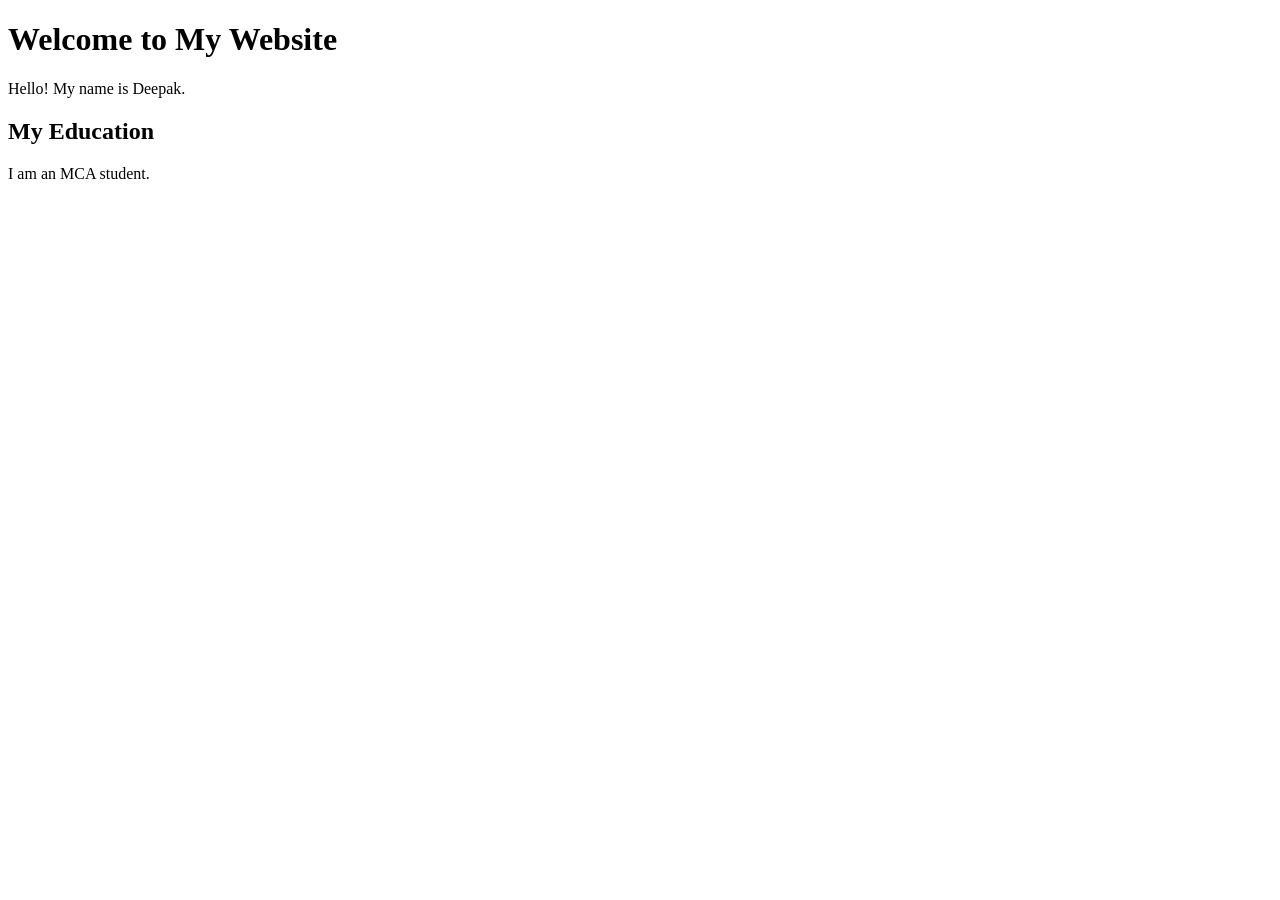
==== About.html @ 86fca057 "Add my first html content" ====
<!doctype html>
<html lang="en">
<head>
    <meta charset="UTF-8">
    <meta name="viewport"
          content="width=device-width, user-scalable=no, initial-scale=1.0, maximum-scale=1.0, minimum-scale=1.0">
    <meta http-equiv="X-UA-Compatible" content="ie=edge">
    <title>Document</title>
</head>
<body>
<head>
    <meta charset="UTF-8">
    <title>My First HTML Page</title>
</head>


<h1>Welcome to My Website</h1>

<p>Hello! My name is Deepak.</p>

<h2>My Education</h2>

<p>I am an MCA student.</p>

</body>
</html>
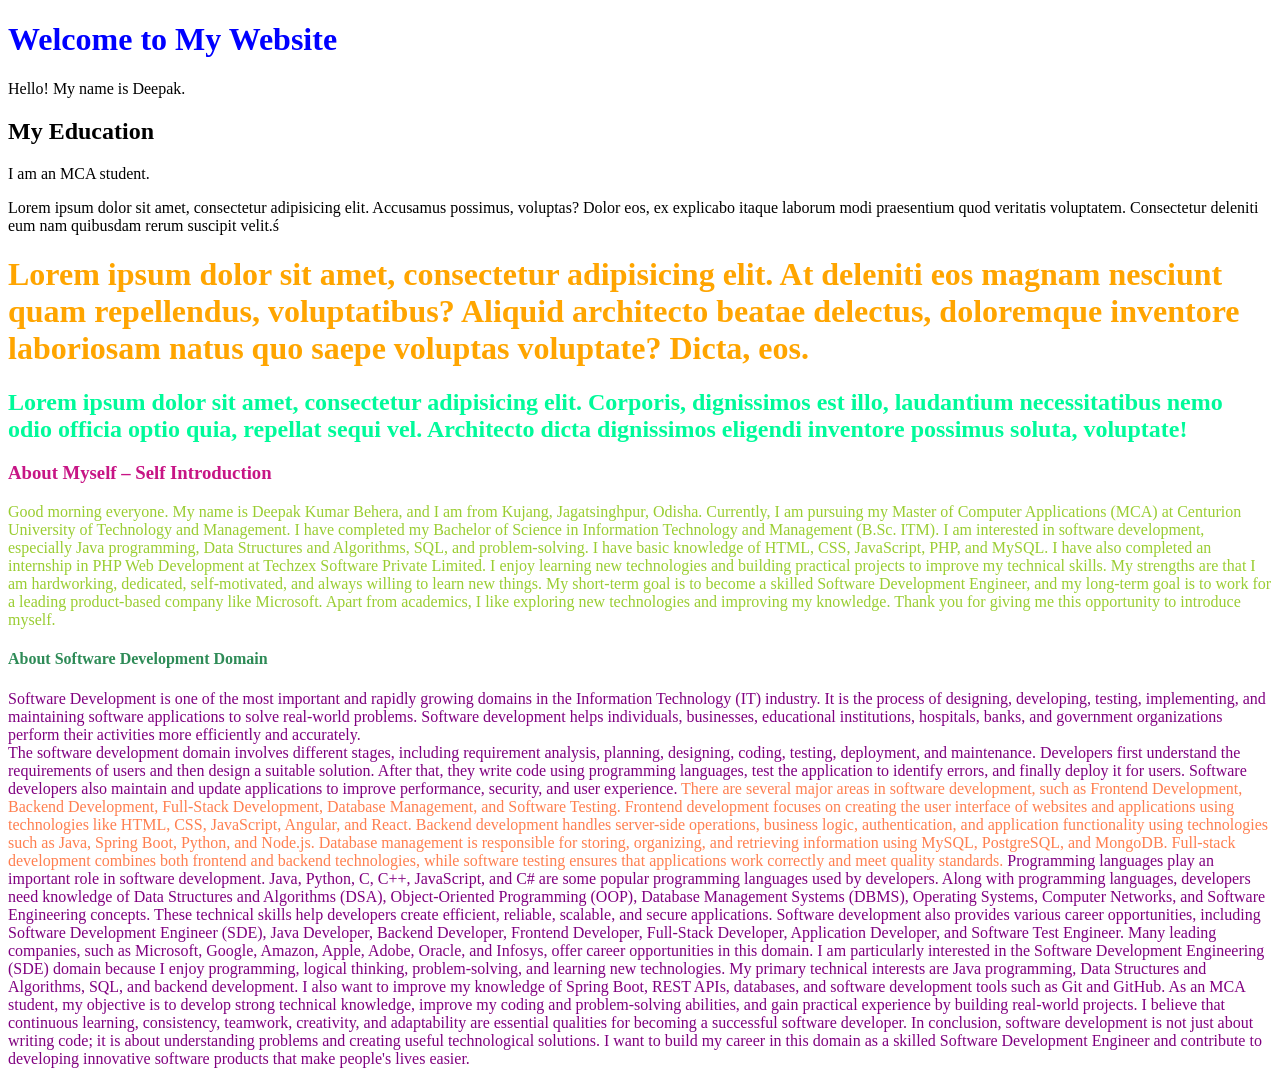
==== commit 76a6fb98: "Add my html Basic task" ====
--- a/About.html
+++ b/About.html
@@ -8,19 +8,97 @@
     <title>Document</title>
 </head>
 <body>
-<head>
-    <meta charset="UTF-8">
-    <title>My First HTML Page</title>
-</head>
 
 
-<h1>Welcome to My Website</h1>
+<h1 style="color: blue">Welcome to My Website</h1>
 
 <p>Hello! My name is Deepak.</p>
 
 <h2>My Education</h2>
 
 <p>I am an MCA student.</p>
+<p style="animation: backwards">Lorem ipsum dolor sit amet, consectetur adipisicing elit. Accusamus
+    possimus, voluptas? Dolor eos, ex explicabo itaque laborum modi praesentium quod veritatis voluptatem. Consectetur
+    deleniti
+    eum nam quibusdam rerum suscipit velit.ś</p>
+<h1 style="color: orange">Lorem ipsum dolor sit amet, consectetur adipisicing elit. At deleniti eos magnam nesciunt quam
+    repellendus,
+    voluptatibus? Aliquid architecto beatae delectus, doloremque inventore laboriosam natus quo saepe voluptas
+    voluptate? Dicta, eos.</h1>
+<h2 style="color: mediumspringgreen">Lorem ipsum dolor sit amet, consectetur adipisicing elit. Corporis, dignissimos est
+    illo, laudantium necessitatibus
+    nemo odio officia optio quia, repellat sequi vel. Architecto dicta dignissimos eligendi inventore possimus soluta,
+    voluptate!</h2>
+<h3 style="color: mediumvioletred">About Myself – Self Introduction</h3>
+<p style="color: yellowgreen">Good morning everyone.
+
+    My name is Deepak Kumar Behera, and I am from Kujang, Jagatsinghpur, Odisha.
+
+    Currently, I am pursuing my Master of Computer Applications (MCA) at Centurion University of Technology and
+    Management.
+
+    I have completed my Bachelor of Science in Information Technology and Management (B.Sc. ITM).
+
+    I am interested in software development, especially Java programming, Data Structures and Algorithms, SQL, and
+    problem-solving.
+
+    I have basic knowledge of HTML, CSS, JavaScript, PHP, and MySQL. I have also completed an internship in PHP Web
+    Development at Techzex Software Private Limited.
+
+    I enjoy learning new technologies and building practical projects to improve my technical skills.
+
+    My strengths are that I am hardworking, dedicated, self-motivated, and always willing to learn new things.
+
+    My short-term goal is to become a skilled Software Development Engineer, and my long-term goal is to work for a
+    leading product-based company like Microsoft.
+
+    Apart from academics, I like exploring new technologies and improving my knowledge.
+
+    Thank you for giving me this opportunity to introduce myself.</p>
+<h4 style="color:seagreen">About Software Development Domain</h4>
+<p style="color: purple">Software Development is one of the most important and rapidly growing domains in the Information Technology (IT)
+    industry. It is the process of designing, developing, testing, implementing, and maintaining software applications
+    to solve real-world problems. Software development helps individuals, businesses, educational institutions,
+    hospitals, banks, and government organizations perform their activities more efficiently and accurately.
+    <br>
+    The software development domain involves different stages, including requirement analysis, planning, designing,
+    coding, testing, deployment, and maintenance. Developers first understand the requirements of users and then design
+    a suitable solution. After that, they write code using programming languages, test the application to identify
+    errors, and finally deploy it for users. Software developers also maintain and update applications to improve
+    performance, security, and user experience.
+<span style="color: coral">There are several major areas in software development, such as Frontend Development, Backend Development, Full-Stack
+    Development, Database Management, and Software Testing. Frontend development focuses on creating the user interface
+    of websites and applications using technologies like HTML, CSS, JavaScript, Angular, and React. Backend development
+    handles server-side operations, business logic, authentication, and application functionality using technologies
+    such as Java, Spring Boot, Python, and Node.js. Database management is responsible for storing, organizing, and
+    retrieving information using MySQL, PostgreSQL, and MongoDB. Full-stack development combines both frontend and
+    backend technologies, while software testing ensures that applications work correctly and meet quality standards.
+</span>
+
+    Programming languages play an important role in software development. Java, Python, C, C++, JavaScript, and C# are
+    some popular programming languages used by developers. Along with programming languages, developers need knowledge
+    of Data Structures and Algorithms (DSA), Object-Oriented Programming (OOP), Database Management Systems (DBMS),
+    Operating Systems, Computer Networks, and Software Engineering concepts. These technical skills help developers
+    create efficient, reliable, scalable, and secure applications.
+
+    Software development also provides various career opportunities, including Software Development Engineer (SDE), Java
+    Developer, Backend Developer, Frontend Developer, Full-Stack Developer, Application Developer, and Software Test
+    Engineer. Many leading companies, such as Microsoft, Google, Amazon, Apple, Adobe, Oracle, and Infosys, offer career
+    opportunities in this domain.
+
+    I am particularly interested in the Software Development Engineering (SDE) domain because I enjoy programming,
+    logical thinking, problem-solving, and learning new technologies. My primary technical interests are Java
+    programming, Data Structures and Algorithms, SQL, and backend development. I also want to improve my knowledge of
+    Spring Boot, REST APIs, databases, and software development tools such as Git and GitHub.
+
+    As an MCA student, my objective is to develop strong technical knowledge, improve my coding and problem-solving
+    abilities, and gain practical experience by building real-world projects. I believe that continuous learning,
+    consistency, teamwork, creativity, and adaptability are essential qualities for becoming a successful software
+    developer.
+
+    In conclusion, software development is not just about writing code; it is about understanding problems and creating
+    useful technological solutions. I want to build my career in this domain as a skilled Software Development Engineer
+    and contribute to developing innovative software products that make people's lives easier.</p>
 
 </body>
 </html>
